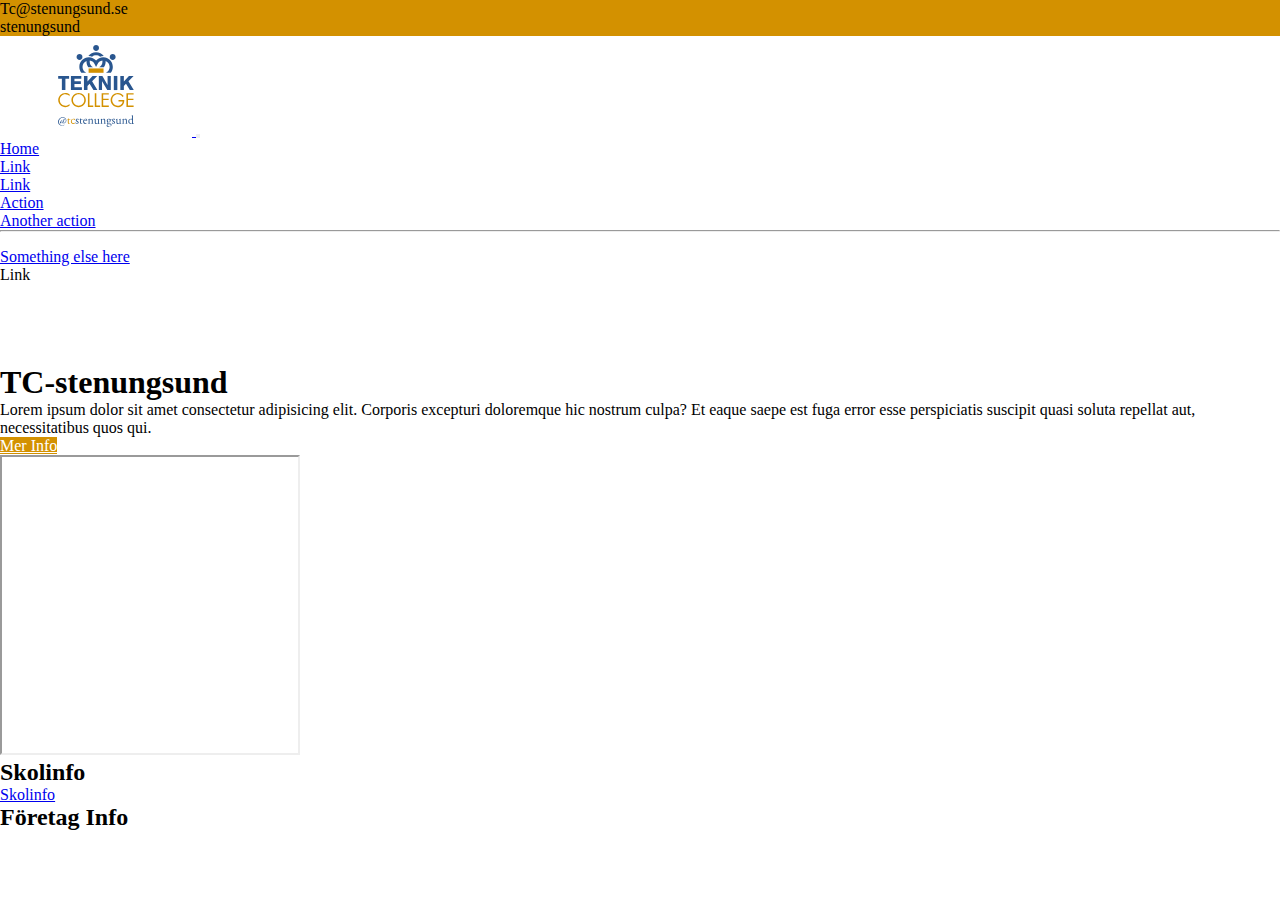
==== Index.html @ 37fcfa5a "patch" ====
<!DOCTYPE html>
<html lang="en">
	<head>
		<meta charset="UTF-8" />
		<meta name="viewport" content="width=device-width, initial-scale=1.0" />
		<link rel="stylesheet" href="./main.css" />
		<link
			rel="stylesheet"
			href="https://cdnjs.cloudflare.com/ajax/libs/font-awesome/6.5.0/css/all.min.css"
			integrity="sha512-Avb2QiuDEEvB4bZJYdft2mNjVShBftLdPG8FJ0V7irTLQ8Uo0qcPxh4Plq7G5tGm0rU+1SPhVotteLpBERwTkw=="
			crossorigin="anonymous"
			referrerpolicy="no-referrer"
		/>
		<link rel="stylesheet" href="./main.css" />
		<link
			href="https://cdn.jsdelivr.net/npm/bootstrap@5.2.3/dist/css/bootstrap.min.css"
			rel="stylesheet"
			integrity="sha384-rbsA2VBKQhggwzxH7pPCaAqO46MgnOM80zW1RWuH61DGLwZJEdK2Kadq2F9CUG65"
			crossorigin="anonymous"
		/>
		<title>Teknik</title>
	</head>
	<body>
		<!-- start element 1 -->
		<div class="email-top py-2">
			<div
				class="container d-flex text-white align-items-center justify-content-between"
			>
				<div class="email d-flex align-items-center gap-2">
					<i class="fa-solid fa-envelope" style="font-size: 20px"></i>
					<p style="margin: 0">Tc@stenungsund.se</p>
				</div>

				<div class="adress d-flex text-white align-items-center gap-2">
					<i class="fa-solid fa-location-dot" style="font-size: 20px"></i>
					<p style="margin: 0">stenungsund</p>
				</div>
			</div>
		</div>
		<!-- end element 1 -->

		<!-- Navbar start-->
		<nav class="navbar navbar-expand-lg bg-body-tertiary shadow-sm">
			<div class="container">
				<a class="navbar-brand" href="#">
					<img src="image/tc-s-trans.svg" alt="logo" />
				</a>
				<button
					class="navbar-toggler"
					type="button"
					data-bs-toggle="collapse"
					data-bs-target="#navbarScroll"
					aria-controls="navbarScroll"
					aria-expanded="false"
					aria-label="Toggle navigation"
				>
					<span class="navbar-toggler-icon"></span>
				</button>
				<div class="collapse navbar-collapse" id="navbarScroll">
					<ul
						class="navbar-nav mx-auto my-lg-0 navbar-nav-scroll"
						style="--bs-scroll-height: 100px"
					>
						<li class="nav-item">
							<a class="nav-link active" aria-current="page" href="./index.html">Home</a
							>
						</li>
						<li class="nav-item">
							<a class="nav-link" href="#">Link</a>
						</li>
						<li class="nav-item dropdown">
							<a
								class="nav-link dropdown-toggle"
								href="#"
								role="button"
								data-bs-toggle="dropdown"
								aria-expanded="false"
							>
								Link
							</a>
							<ul class="dropdown-menu">
								<li><a class="dropdown-item" href="#">Action</a></li>
								<li><a class="dropdown-item" href="#">Another action</a></li>
								<li><hr class="dropdown-divider" /></li>
								<li>
									<a class="dropdown-item" href="#">Something else here</a>
								</li>
							</ul>
						</li>
						<li class="nav-item">
							<a class="nav-link disabled" aria-disabled="true">Link</a>
						</li>
					</ul>
					<ul
						class="social pt-3 d-flex align-items-center justify-content-center gap-5"
					>
						<li>
							<a href="" target="_blank">
								<i class="fa-brands fa-facebook text-primary fs-2"></i>
							</a>
						</li>
						<li>
							<a href="" target="_blank">
								<i class="fa-brands fa-instagram fs-2 text-danger insta"></i>
							</a>
						</li>
						<li>
							<a href="" target="_blank">
								<i class="fa-brands fa-linkedin fs-2 text-primary-emphasis"></i>
							</a>
						</li>
					</ul>
				</div>
			</div>
		</nav>
		<!--Navbar end-->
		<!-- header-->
		<div class="header">
			<div class="container">
				<div class="row d-flex align-items-center justify-content-between">
					<div class="col-4 -flex align-items-center justify-content-center">
						<div class="text">
							<h1>TC-stenungsund</h1>
							<p>
								Lorem ipsum dolor sit amet consectetur adipisicing elit.
								Corporis excepturi doloremque hic nostrum culpa? Et eaque saepe
								est fuga error esse perspiciatis suscipit quasi soluta repellat
								aut, necessitatibus quos qui.
							</p>
							<a href="#" class="btn my-3 btn-home">Mer Info</a>
						</div>
					</div>
					<div class="col-4">
						<div
							class="header-img mt-50 d-flex align-items-center justify-content-center"
						>
							<div class="iframe">
								<div class="container">
									<iframe
										width="300"
										height="300"
										src="https://www.youtube.com/embed/4La1dmkQOXM"
										title="Välkommen till Teknikcollege"
										allow="accelerometer; autoplay; clipboard-write; encrypted-media; gyroscope; picture-in-picture; web-share"
									></iframe>
								</div>
							</div>
						</div>
					</div>
				</div>
			</div>
		</div>
		<!-- header end-->

		<!-- cards start -->
		<div class="cards">
			<div class="container">
				<div
					class="firstcard row d-flex align-items-center justify-content-between"
				>
					<div
						class="data-text col-lg-4 mb-3 d-flex align-items-center justify-content-center"
					>
						<h2>Skolinfo</h2>
						<a href="./skolrelateratinfo.html">Skolinfo</a>
					</div>

					<div
						class="data-text col-lg-4 mb-3 d-flex align-items-center justify-content-center"
					>
						<h2>Företag Info</h2>
					</div>
				</div>
			</div>
		</div>
		<!-- cards end -->
		<!-- Add your JavaScript file -->
		<script src="script.js"></script>
	</body>
</html>
---- main.css ----
/* styles.css */

* {
	-webkit-box-sizing: border-box;
	-moz-box-sizing: border-box;
	box-sizing: border-box;
	margin: 0;
	padding: 0;
}
.email-top {
	background-color: #d39100;
}
.btn {
	color: white !important;
	background-color: #d39100 !important;
}

.navbar-brand img {
	width: 12rem;
	height: 100px;
}
.header .text {
	margin-top: 5rem;
}
.header-img img {
	margin-top: 5rem !important;
}
.social {
	list-style: none;
}

.video-iframe iframe {
	width: 20;
	height: 20;
}
---- main.css ----
/* styles.css */

* {
	-webkit-box-sizing: border-box;
	-moz-box-sizing: border-box;
	box-sizing: border-box;
	margin: 0;
	padding: 0;
}
.email-top {
	background-color: #d39100;
}
.btn {
	color: white !important;
	background-color: #d39100 !important;
}

.navbar-brand img {
	width: 12rem;
	height: 100px;
}
.header .text {
	margin-top: 5rem;
}
.header-img img {
	margin-top: 5rem !important;
}
.social {
	list-style: none;
}

.video-iframe iframe {
	width: 20;
	height: 20;
}
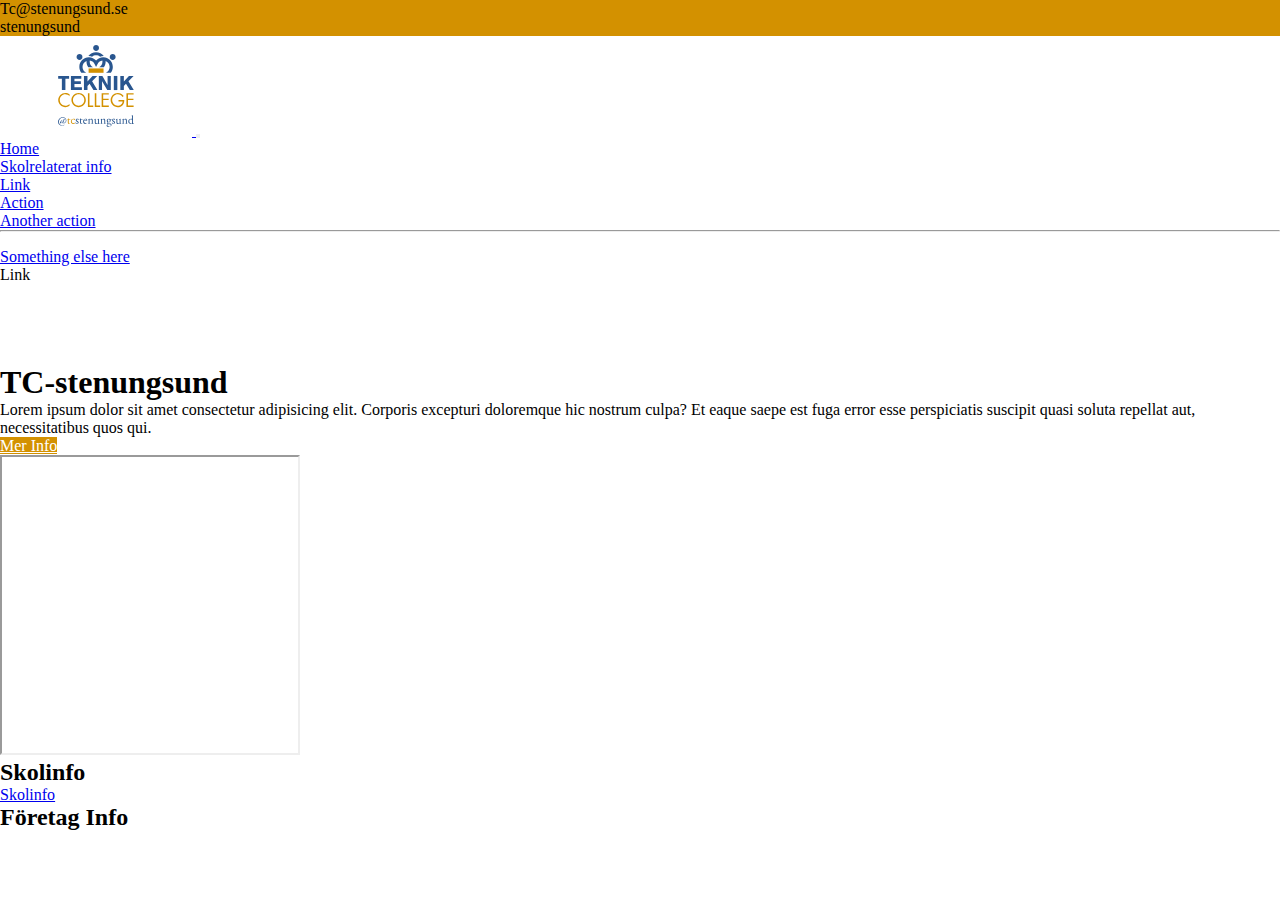
==== commit 97fd2c55: "skolrelaterat info artikel lista" ====
--- a/Index.html
+++ b/Index.html
@@ -66,7 +66,7 @@
 							>
 						</li>
 						<li class="nav-item">
-							<a class="nav-link" href="#">Link</a>
+							<a class="nav-link" href="./skolrelateratinfo.html">Skolrelaterat info</a>
 						</li>
 						<li class="nav-item dropdown">
 							<a
--- a/main.css
+++ b/main.css
@@ -33,3 +33,11 @@
 	width: 20;
 	height: 20;
 }
+
+.multiline-ellipsis {
+	overflow: hidden;
+	display: -webkit-box;
+	-webkit-box-orient: vertical;
+	-webkit-line-clamp: 4; /* start showing ellipsis when 3rd line is reached */
+	white-space: pre-wrap; /* let the text wrap preserving spaces */
+}
--- a/main.css
+++ b/main.css
@@ -33,3 +33,11 @@
 	width: 20;
 	height: 20;
 }
+
+.multiline-ellipsis {
+	overflow: hidden;
+	display: -webkit-box;
+	-webkit-box-orient: vertical;
+	-webkit-line-clamp: 4; /* start showing ellipsis when 3rd line is reached */
+	white-space: pre-wrap; /* let the text wrap preserving spaces */
+}
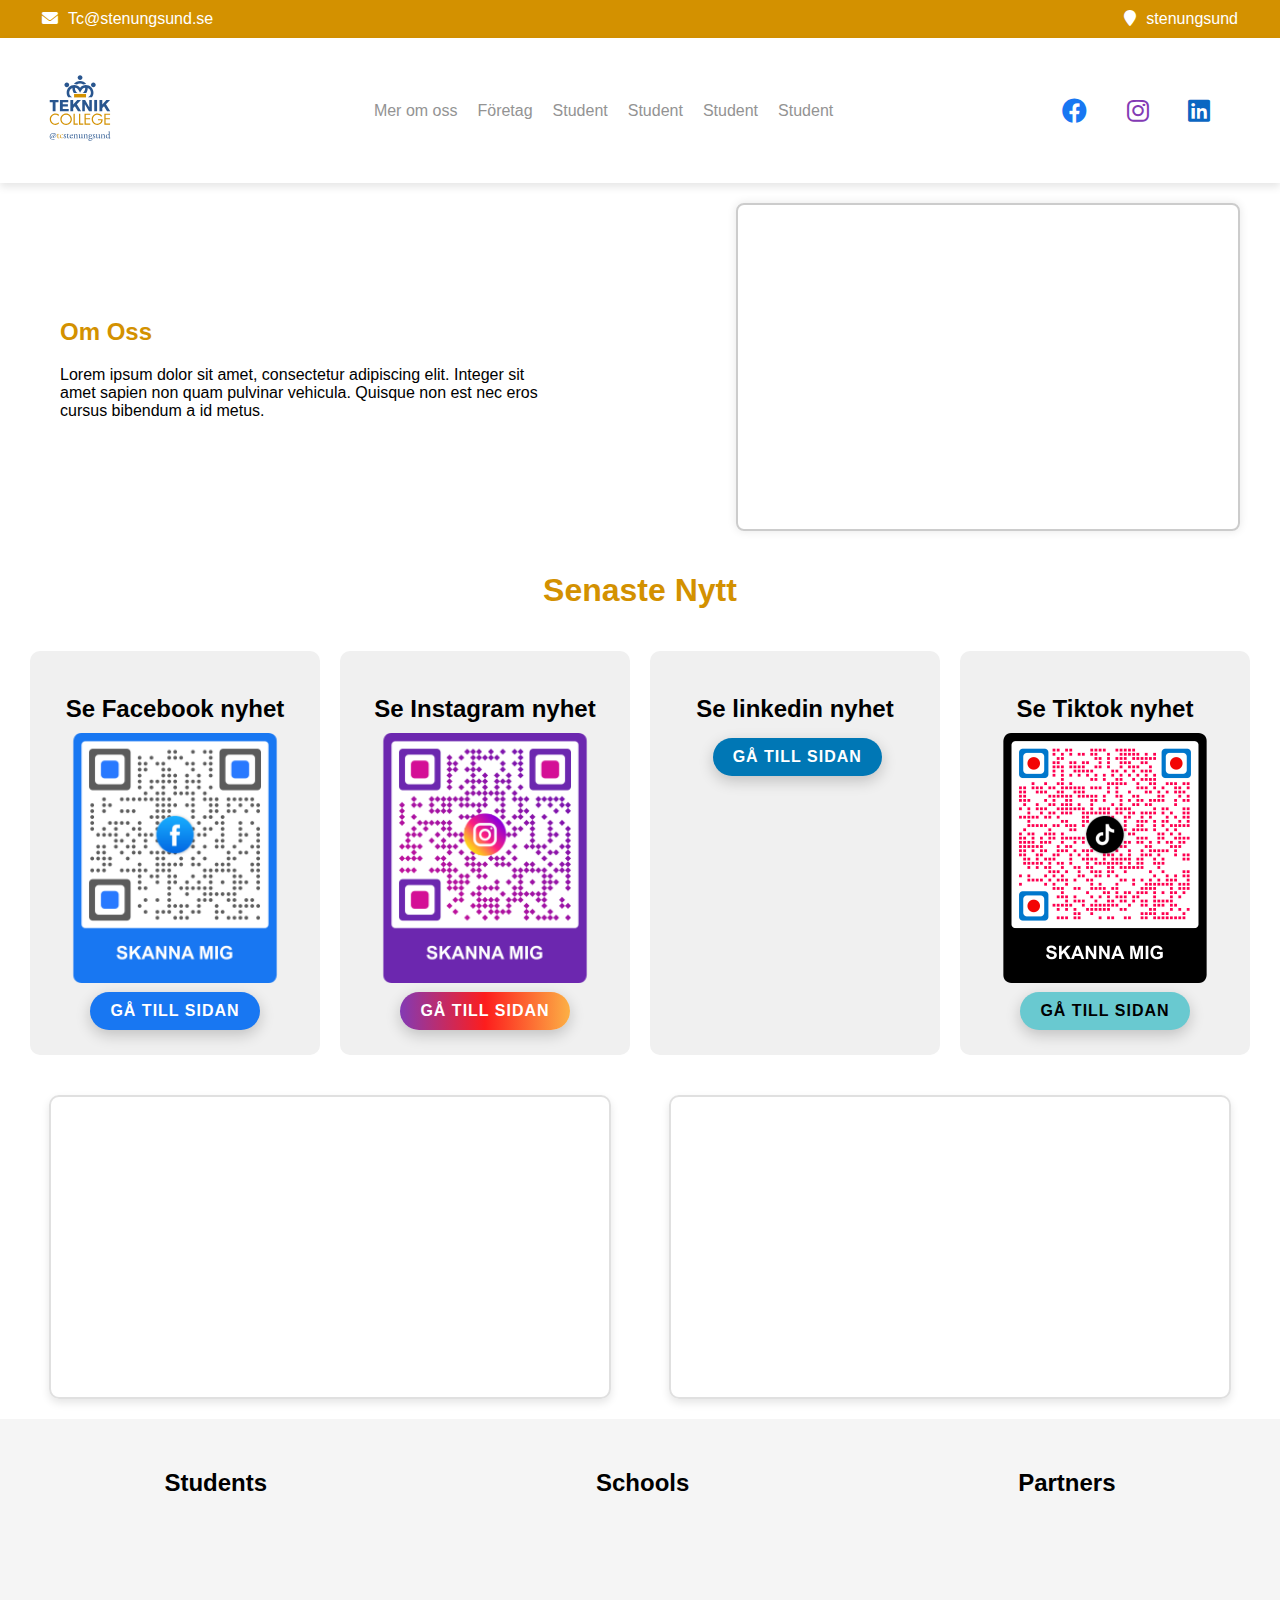
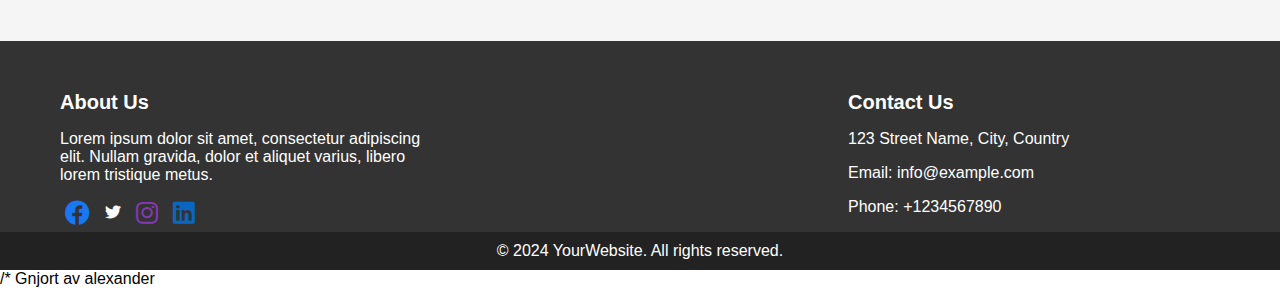
==== commit 02dabfd2: "commit" ====
--- a/Index.html
+++ b/Index.html
@@ -3,178 +3,186 @@
 	<head>
 		<meta charset="UTF-8" />
 		<meta name="viewport" content="width=device-width, initial-scale=1.0" />
-		<link rel="stylesheet" href="./main.css" />
+		<title>Text and Video Section</title>
 		<link
 			rel="stylesheet"
-			href="https://cdnjs.cloudflare.com/ajax/libs/font-awesome/6.5.0/css/all.min.css"
-			integrity="sha512-Avb2QiuDEEvB4bZJYdft2mNjVShBftLdPG8FJ0V7irTLQ8Uo0qcPxh4Plq7G5tGm0rU+1SPhVotteLpBERwTkw=="
-			crossorigin="anonymous"
-			referrerpolicy="no-referrer"
-		/>
-		<link rel="stylesheet" href="./main.css" />
-		<link
-			href="https://cdn.jsdelivr.net/npm/bootstrap@5.2.3/dist/css/bootstrap.min.css"
-			rel="stylesheet"
-			integrity="sha384-rbsA2VBKQhggwzxH7pPCaAqO46MgnOM80zW1RWuH61DGLwZJEdK2Kadq2F9CUG65"
+			href="https://cdnjs.cloudflare.com/ajax/libs/font-awesome/6.0.0/css/all.min.css"
+			integrity="sha512-..."
 			crossorigin="anonymous"
 		/>
-		<title>Teknik</title>
+
+		<link rel="stylesheet" href="style.css" />
 	</head>
 	<body>
-		<!-- start element 1 -->
-		<div class="email-top py-2">
-			<div
-				class="container d-flex text-white align-items-center justify-content-between"
-			>
-				<div class="email d-flex align-items-center gap-2">
-					<i class="fa-solid fa-envelope" style="font-size: 20px"></i>
-					<p style="margin: 0">Tc@stenungsund.se</p>
+		<div class="top-bar">
+			<div class="container-box">
+				<div class="contact">
+					<i class="fas fa-envelope text-primary fs-2"></i>Tc@stenungsund.se
 				</div>
-
-				<div class="adress d-flex text-white align-items-center gap-2">
-					<i class="fa-solid fa-location-dot" style="font-size: 20px"></i>
-					<p style="margin: 0">stenungsund</p>
+				<div class="map">
+					<i class="fas fa-map-marker text-primary fs-2"></i>stenungsund
 				</div>
 			</div>
 		</div>
-		<!-- end element 1 -->
-
-		<!-- Navbar start-->
-		<nav class="navbar navbar-expand-lg bg-body-tertiary shadow-sm">
+		<nav>
 			<div class="container">
-				<a class="navbar-brand" href="#">
-					<img src="image/tc-s-trans.svg" alt="logo" />
-				</a>
-				<button
-					class="navbar-toggler"
-					type="button"
-					data-bs-toggle="collapse"
-					data-bs-target="#navbarScroll"
-					aria-controls="navbarScroll"
-					aria-expanded="false"
-					aria-label="Toggle navigation"
-				>
-					<span class="navbar-toggler-icon"></span>
-				</button>
-				<div class="collapse navbar-collapse" id="navbarScroll">
-					<ul
-						class="navbar-nav mx-auto my-lg-0 navbar-nav-scroll"
-						style="--bs-scroll-height: 100px"
-					>
-						<li class="nav-item">
-							<a class="nav-link active" aria-current="page" href="./index.html">Home</a
-							>
-						</li>
-						<li class="nav-item">
-							<a class="nav-link" href="./skolrelateratinfo.html">Skolrelaterat info</a>
-						</li>
-						<li class="nav-item dropdown">
-							<a
-								class="nav-link dropdown-toggle"
-								href="#"
-								role="button"
-								data-bs-toggle="dropdown"
-								aria-expanded="false"
-							>
-								Link
-							</a>
-							<ul class="dropdown-menu">
-								<li><a class="dropdown-item" href="#">Action</a></li>
-								<li><a class="dropdown-item" href="#">Another action</a></li>
-								<li><hr class="dropdown-divider" /></li>
-								<li>
-									<a class="dropdown-item" href="#">Something else here</a>
-								</li>
-							</ul>
-						</li>
-						<li class="nav-item">
-							<a class="nav-link disabled" aria-disabled="true">Link</a>
-						</li>
-					</ul>
-					<ul
-						class="social pt-3 d-flex align-items-center justify-content-center gap-5"
-					>
+				<div class="logo">
+					<a href="index.html">
+						<img src="image/tc-s-trans.svg" alt="logo" />
+					</a>
+				</div>
+				<ul class="nav-links">
+					<li><a href="#">Mer om oss</a></li>
+					<li><a href="foretag.html">Företag</a></li>
+					<li><a href="#">Student</a></li>
+					<li><a href="#">Student</a></li>
+					<li><a href="#">Student</a></li>
+					<li><a href="#">Student</a></li>
+				</ul>
+				<div class="social-icons">
+					<ul>
 						<li>
-							<a href="" target="_blank">
-								<i class="fa-brands fa-facebook text-primary fs-2"></i>
+							<a href="#" target="_blank">
+								<i class="fab fa-facebook text-primary fs-2"></i>
 							</a>
 						</li>
 						<li>
-							<a href="" target="_blank">
-								<i class="fa-brands fa-instagram fs-2 text-danger insta"></i>
+							<a href="#" target="_blank">
+								<i class="fab fa-instagram fs-2 text-danger"></i>
 							</a>
 						</li>
 						<li>
-							<a href="" target="_blank">
-								<i class="fa-brands fa-linkedin fs-2 text-primary-emphasis"></i>
+							<a href="#" target="_blank">
+								<i class="fab fa-linkedin fs-2 text-primary-emphasis"></i>
 							</a>
 						</li>
 					</ul>
 				</div>
 			</div>
 		</nav>
-		<!--Navbar end-->
-		<!-- header-->
-		<div class="header">
-			<div class="container">
-				<div class="row d-flex align-items-center justify-content-between">
-					<div class="col-4 -flex align-items-center justify-content-center">
-						<div class="text">
-							<h1>TC-stenungsund</h1>
-							<p>
-								Lorem ipsum dolor sit amet consectetur adipisicing elit.
-								Corporis excepturi doloremque hic nostrum culpa? Et eaque saepe
-								est fuga error esse perspiciatis suscipit quasi soluta repellat
-								aut, necessitatibus quos qui.
-							</p>
-							<a href="#" class="btn my-3 btn-home">Mer Info</a>
-						</div>
-					</div>
-					<div class="col-4">
-						<div
-							class="header-img mt-50 d-flex align-items-center justify-content-center"
-						>
-							<div class="iframe">
-								<div class="container">
-									<iframe
-										width="300"
-										height="300"
-										src="https://www.youtube.com/embed/4La1dmkQOXM"
-										title="Välkommen till Teknikcollege"
-										allow="accelerometer; autoplay; clipboard-write; encrypted-media; gyroscope; picture-in-picture; web-share"
-									></iframe>
-								</div>
-							</div>
-						</div>
+		<div class="container">
+			<div class="text">
+				<h2 style="color: #d39100">Om Oss</h2>
+				<p>
+					Lorem ipsum dolor sit amet, consectetur adipiscing elit. Integer sit
+					amet sapien non quam pulvinar vehicula. Quisque non est nec eros
+					cursus bibendum a id metus.
+				</p>
+			</div>
+			<div class="video">
+				<iframe
+					width="100%"
+					height="700"
+					src="https://www.youtube.com/embed/989iSWilK04?autoplay=1"
+					frameborder="0"
+					allowfullscreen
+				></iframe>
+				<!-- <a
+        href="https://www.youtube.com/embed/989iSWilK04?autoplay=1"
+        target="_blank"
+    >
+        <img
+            src="https://img.youtube.com/vi/989iSWilK04/0.jpg"
+            alt="video image"
+        />
+        <div class="overlay">
+            <i class="fas fa-play play-icon"></i>
+        </div>
+    </a> -->
+			</div>
+		</div>
+		<h1 style="color: #d39100">Senaste Nytt</h1>
+		<section class="services">
+			<div class="service">
+				<h3>Se Facebook nyhet</h3>
+				<img class="tc-facebook" src="image/Tc-Facebook.png" alt="" />
+				<button class="facebook-button">gå till sidan</button>
+			</div>
+			<div class="service">
+				<h3>Se Instagram nyhet</h3>
+				<img class="Ts-instagram" src="image/Tc-insta.png" alt="" />
+				<button class="instagram-button">gå till sidan</button>
+			</div>
+			<div class="service">
+				<h3>Se linkedin nyhet</h3>
+				<img class="Ts-linkedin" src="image/Tc-linkdin.png" alt="" />
+				<button class="linkedin-button">gå till sidan</button>
+			</div>
+			<div class="service">
+				<h3>Se Tiktok nyhet</h3>
+				<img class="Ts-tiktok" src="image/tc-Tiktok.png" alt="" />
+				<button class="tiktok-button">gå till sidan</button>
+			</div>
+		</section>
+
+		<section class="box-section">
+			<a
+				href="page1.html"
+				class="box"
+				style="
+					background-image: url('https://anonymou.se/wp-content/uploads/sites/526/2018/01/5-768x413.jpg');
+				"
+			>
+				<div class="box-content">
+					<h2>Läs mer</h2>
+					<p>Skolrelaterat Info</p>
+				</div>
+			</a>
+			<a
+				href="page2.html"
+				class="box"
+				style="
+					background-image: url('https://i0.wp.com/marketingstockport.co.uk/wp-content/uploads/2020/02/Preparing-for-a-digital-future-event.jpg?resize=780%2C400&ssl=1');
+				"
+			>
+				<div class="box-content">
+					<h2>Läs mer</h2>
+					<p>Företagspartnerskap</p>
+				</div>
+			</a>
+		</section>
+		<section class="statistics">
+			<div class="stat-box">
+				<h2>Students</h2>
+				<p class="stat-number">1000+</p>
+			</div>
+			<div class="stat-box">
+				<h2>Schools</h2>
+				<p class="stat-number">50+</p>
+			</div>
+			<div class="stat-box">
+				<h2>Partners</h2>
+				<p class="stat-number">20+</p>
+			</div>
+		</section>
+
+		<footer class="footer">
+			<div class="footer-container">
+				<div class="footer-section">
+					<h3>About Us</h3>
+					<p>
+						Lorem ipsum dolor sit amet, consectetur adipiscing elit. Nullam
+						gravida, dolor et aliquet varius, libero lorem tristique metus.
+					</p>
+					<div class="social-icons">
+						<a href="#" target="_blank"><i class="fab fa-facebook"></i></a>
+						<a href="#" target="_blank"><i class="fab fa-twitter"></i></a>
+						<a href="#" target="_blank"><i class="fab fa-instagram"></i></a>
+						<a href="#" target="_blank"><i class="fab fa-linkedin"></i></a>
 					</div>
 				</div>
-			</div>
-		</div>
-		<!-- header end-->
-
-		<!-- cards start -->
-		<div class="cards">
-			<div class="container">
-				<div
-					class="firstcard row d-flex align-items-center justify-content-between"
-				>
-					<div
-						class="data-text col-lg-4 mb-3 d-flex align-items-center justify-content-center"
-					>
-						<h2>Skolinfo</h2>
-						<a href="./skolrelateratinfo.html">Skolinfo</a>
-					</div>
-
-					<div
-						class="data-text col-lg-4 mb-3 d-flex align-items-center justify-content-center"
-					>
-						<h2>Företag Info</h2>
-					</div>
+				<div class="footer-section">
+					<h3>Contact Us</h3>
+					<p>123 Street Name, City, Country</p>
+					<p>Email: info@example.com</p>
+					<p>Phone: +1234567890</p>
 				</div>
 			</div>
-		</div>
-		<!-- cards end -->
-		<!-- Add your JavaScript file -->
-		<script src="script.js"></script>
+			<div class="footer-bottom">
+				<p>&copy; 2024 YourWebsite. All rights reserved.</p>
+			</div>
+		</footer>
 	</body>
 </html>
+
+/* Gnjort av alexander
--- a/style.css
+++ b/style.css
@@ -0,0 +1,372 @@
+body {
+	font-family: Arial, sans-serif;
+	margin: 0;
+	padding: 0;
+}
+nav {
+	/* background-color: #333; */
+	padding: 10px 20px;
+	display: flex;
+	justify-content: space-between;
+	align-items: center;
+	box-shadow: 0 4px 8px rgba(0, 0, 0, 0.1);
+}
+.container {
+	width: 1200px;
+	padding: 0 32px;
+	margin: 0 auto;
+}
+.container-box {
+	width: 1200px;
+	padding: 0 32px;
+	margin: 0 auto;
+	display: flex;
+	justify-content: space-between;
+}
+.logo {
+	color: white;
+	text-decoration: none;
+	font-weight: bold;
+	font-size: 20px;
+}
+.logo img {
+	width: 80px; /* Adjust logo width */
+	height: auto; /* Maintain aspect ratio */
+}
+.nav-links {
+	display: flex;
+	justify-content: center;
+	list-style: none;
+	margin: 0;
+	padding: 0;
+	margin-left: 70px;
+}
+.nav-links li {
+	margin: 0 10px;
+}
+.nav-links li a {
+	color: #939393;
+	text-decoration: none;
+	transition: all ease-in-out 0.3s;
+	-webkit-transition: all ease-in-out 0.3s;
+	-moz-transition: all ease-in-out 0.3s;
+	-ms-transition: all ease-in-out 0.3s;
+	-o-transition: all ease-in-out 0.3s;
+}
+.nav-links li a:hover {
+	color: #000;
+}
+.social-icons {
+	display: flex;
+	justify-content: flex-start;
+	align-items: center;
+}
+.social-icons a {
+	color: white;
+	text-decoration: none;
+	margin-left: 5px;
+}
+.container {
+	display: flex;
+	flex-direction: row;
+	align-items: center;
+	justify-content: space-between;
+	padding: 20px;
+	/* background-color: #f0f0f0; Add background color here */
+}
+
+.text {
+	flex: 1;
+	padding: 20px;
+	max-width: 40%;
+}
+
+.video {
+	flex: 0.5;
+	padding: 10px;
+	border: 2px solid #ccc; /* Add a border for styling */
+	border-radius: 8px; /* Add border radius for rounded corners */
+	box-shadow: 0 0 10px rgba(0, 0, 0, 0.1); /* Add a shadow for depth */
+	text-align: center;
+	max-width: 40%;
+	position: relative;
+	overflow: hidden;
+}
+.video img {
+	width: 100%;
+}
+.video iframe {
+	/* width: 60%; Ensure the iframe takes the full width */
+	height: 300px; /* Automatically adjust the height */
+	border: none; /* Remove border */
+}
+.overlay {
+	position: absolute;
+	top: 0;
+	left: 0;
+	width: 100%;
+	height: 100%;
+	display: flex;
+	align-items: center;
+	justify-content: center;
+	background-color: rgba(0, 0, 0, 0.66);
+	opacity: 1;
+	z-index: 999999999999999;
+}
+.overlay i {
+	font-size: 50px;
+	color: #ff0000;
+}
+.services {
+	display: flex;
+	justify-content: space-around;
+	padding: 20px;
+}
+
+.service {
+	flex: 1;
+	background-color: #f0f0f0;
+	border-radius: 10px;
+	padding: 20px;
+	margin: 0 10px;
+	text-align: center;
+}
+
+.service h3 {
+	font-size: 24px;
+	margin-bottom: 10px;
+}
+
+.service p {
+	font-size: 16px;
+}
+
+.box-section {
+	display: flex;
+	justify-content: space-around;
+	padding: 20px;
+}
+
+.box-section {
+	display: flex;
+	justify-content: space-around;
+	padding: 20px;
+}
+
+.box {
+	width: 45%;
+	height: 300px;
+	background-size: cover;
+	background-position: center;
+	border-radius: 10px;
+	overflow: hidden;
+	position: relative;
+	text-decoration: none;
+	box-shadow: 0 4px 8px rgba(0, 0, 0, 0.1);
+	border: 2px solid #e0e0e0;
+	transition: transform 0.3s ease;
+}
+
+.box:hover {
+	transform: translateY(-5px);
+}
+
+.box-content {
+	position: absolute;
+	top: 50%;
+	left: 50%;
+	transform: translate(-50%, -50%);
+	text-align: center;
+	color: white;
+}
+
+.box-content h2 {
+	font-size: 28px; /* Larger font size */
+	margin-bottom: 15px; /* Increased margin */
+	font-family: 'Arial', sans-serif; /* Different font family */
+}
+
+.box-content p {
+	font-size: 20px; /* Larger font size */
+	margin: 0;
+	font-family: 'Arial', sans-serif; /* Different font family */
+}
+
+.footer {
+	background-color: #333;
+	color: #fff;
+	padding: 30px 0 0 0;
+}
+
+.footer-container {
+	display: flex;
+	justify-content: space-between;
+	max-width: 1200px;
+	margin: 0 auto;
+}
+
+.footer-section {
+	padding: 0 20px;
+	width: 31%;
+}
+
+.footer-section h3 {
+	font-size: 20px;
+	margin-bottom: 15px;
+}
+
+.social-icons a {
+	color: #fff;
+	text-decoration: none;
+	margin-right: 10px;
+}
+.social-icons ul li {
+	list-style: none;
+	display: inline;
+	margin-right: 20px;
+}
+
+.footer-bottom {
+	background-color: #222;
+	text-align: center;
+	padding: 10px 0;
+}
+
+.footer-bottom p {
+	margin: 0;
+}
+.statistics {
+	display: flex;
+	justify-content: space-around;
+	padding: 30px 0;
+	background-color: #f5f5f5;
+}
+
+.stat-box {
+	text-align: center;
+}
+
+.stat-box h2 {
+	font-size: 24px;
+	margin-bottom: 10px;
+}
+
+.stat-number {
+	font-size: 36px;
+	font-weight: bold;
+	color: #333;
+	animation: countUp 2s ease-in-out forwards;
+	opacity: 0;
+}
+
+@keyframes countUp {
+	from {
+		opacity: 0;
+		transform: translateY(10px);
+	}
+	to {
+		opacity: 1;
+		transform: translateY(0);
+	}
+}
+
+.top-bar {
+	background-color: #d39100;
+	display: flex;
+	justify-content: space-between;
+	align-items: center;
+	padding: 10px;
+	color: #fff;
+}
+
+.contact i,
+.map i {
+	margin-right: 10px;
+}
+.fa-facebook {
+	color: #1877f2;
+	font-size: 25px;
+}
+.fa-instagram {
+	color: #833ab4;
+	font-size: 25px;
+}
+
+.fa-linkedin {
+	color: #0a66c2;
+	font-size: 25px;
+}
+h1 {
+	text-align: center;
+}
+
+.tc-facebook {
+	width: 100%;
+}
+
+.Ts-instagram {
+	width: 100%;
+}
+
+.Ts-linkedin {
+	width: 100%;
+}
+
+.Ts-tiktok {
+	width: 100%;
+}
+
+.service button {
+	margin: 5px;
+	padding: 10px 20px;
+	border: none;
+	border-radius: 30px; /* Runda hörn */
+	cursor: pointer;
+	font-size: 16px;
+	font-weight: bold;
+	text-transform: uppercase;
+	letter-spacing: 1px;
+	transition: all 0.3s ease;
+}
+
+/* Stil för Facebook-knappen */
+.facebook-button {
+	background-color: #1877f2; /* Facebook-blå färg */
+	color: #fff;
+	box-shadow: 0 5px 15px rgba(0, 0, 0, 0.2); /* Skugga */
+}
+
+/* Stil för Instagram-knappen */
+.instagram-button {
+	background: linear-gradient(
+		to right,
+		#833ab4,
+		#fd1d1d,
+		#fcb045
+	); /* Instagram-gradient */
+	color: #fff;
+	box-shadow: 0 5px 15px rgba(0, 0, 0, 0.2);
+}
+
+/* Stil för LinkedIn-knappen */
+.linkedin-button {
+	background-color: #0077b5; /* LinkedIn-blå färg */
+	color: #fff;
+	box-shadow: 0 5px 15px rgba(0, 0, 0, 0.2);
+}
+
+/* Stil för TikTok-knappen */
+.tiktok-button {
+	background-color: #69c9d0; /* TikTok-turkos färg */
+	color: #000;
+	box-shadow: 0 5px 15px rgba(0, 0, 0, 0.2);
+}
+
+/* Hover-effekt för knappar */
+.service button:hover {
+	transform: translateY(-3px); /* Lite förskjutning uppåt */
+	box-shadow: 0 8px 20px rgba(0, 0, 0, 0.3); /* Skugga för hover-effekt */
+}
+
+
+/* //////////Gjort av alexander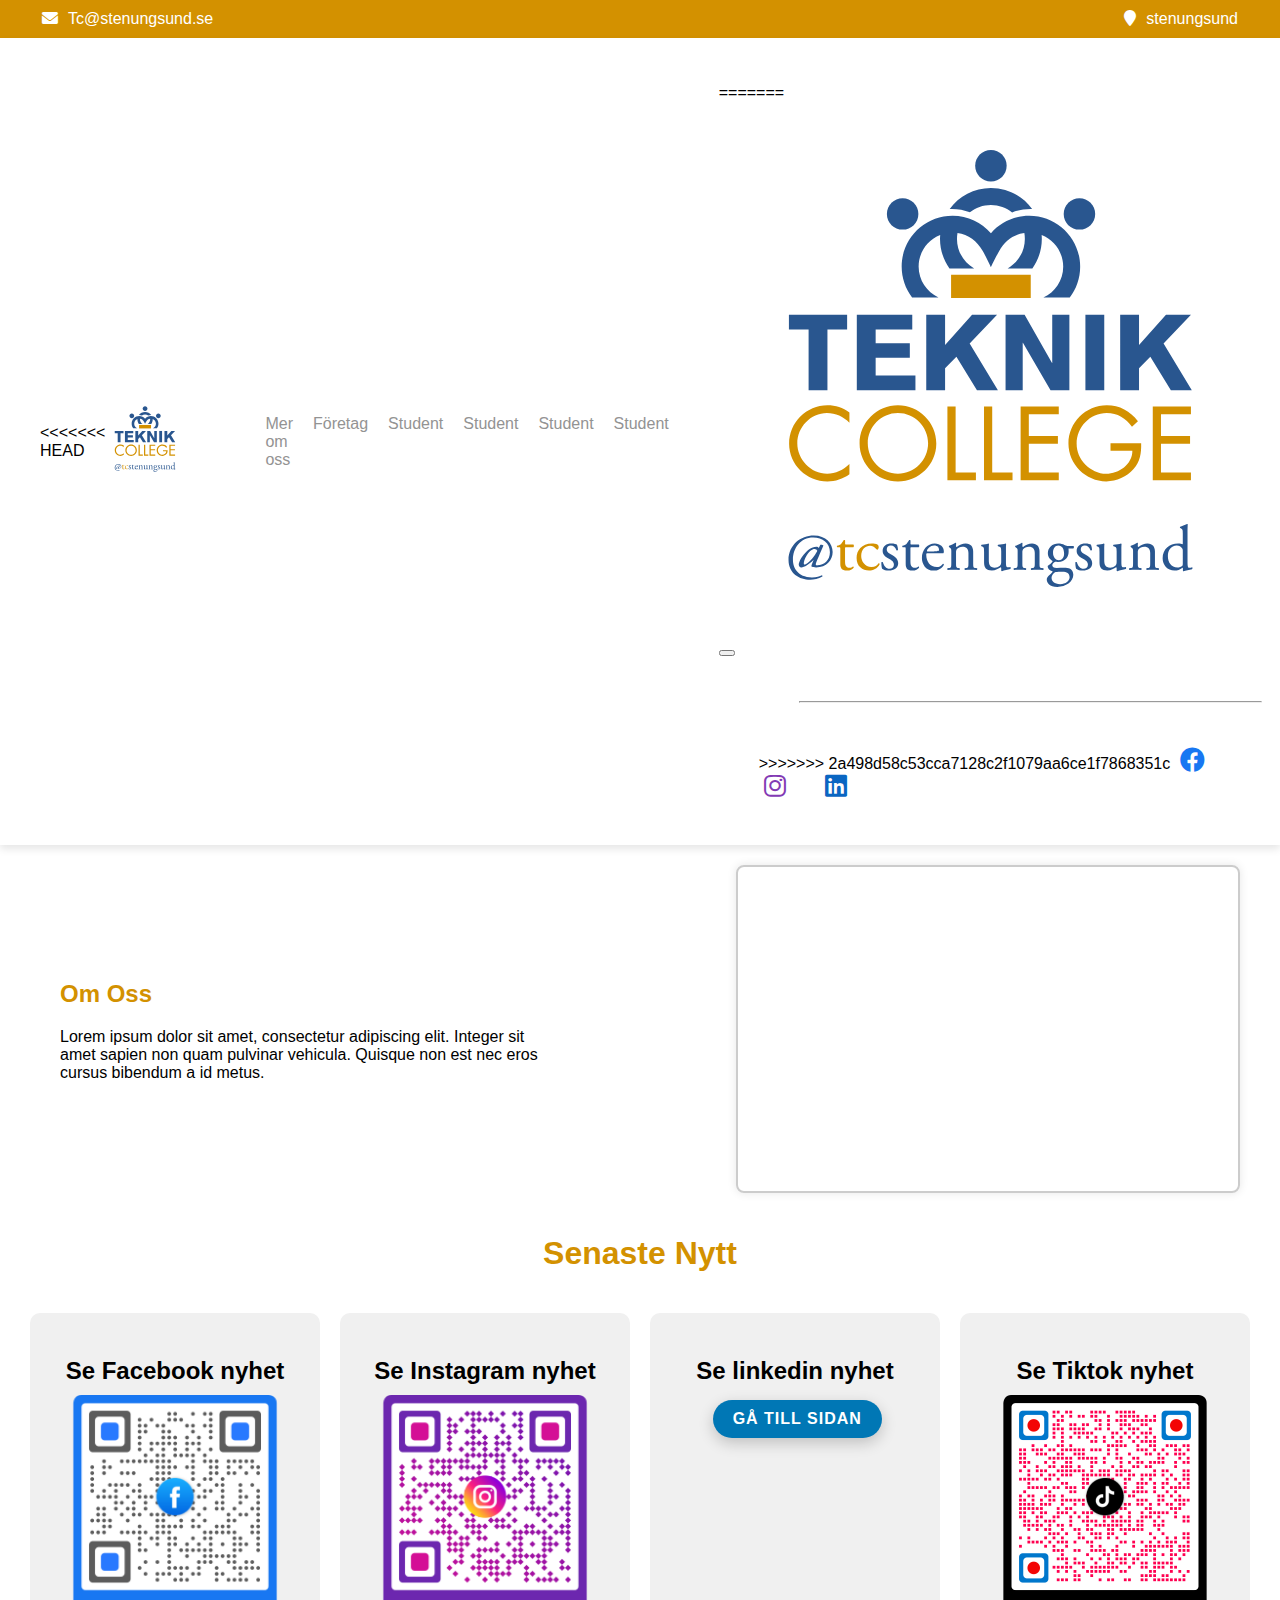
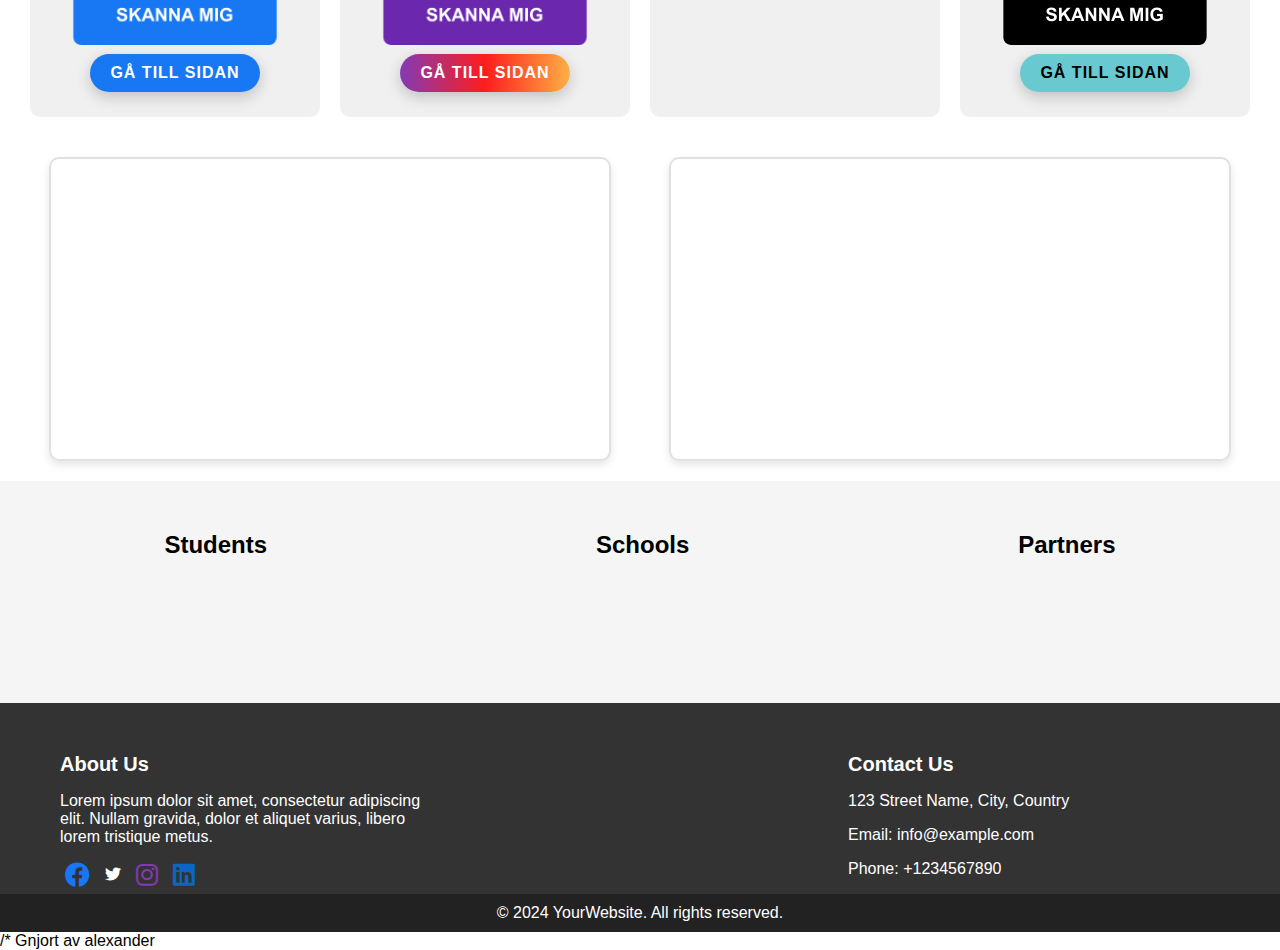
==== commit 0bf1fc71: "commit" ====
--- a/Index.html
+++ b/Index.html
@@ -26,6 +26,7 @@
 		</div>
 		<nav>
 			<div class="container">
+<<<<<<< HEAD
 				<div class="logo">
 					<a href="index.html">
 						<img src="image/tc-s-trans.svg" alt="logo" />
@@ -41,6 +42,60 @@
 				</ul>
 				<div class="social-icons">
 					<ul>
+=======
+				<a class="navbar-brand" href="#">
+					<img src="image/tc-s-trans.svg" alt="logo" />
+				</a>
+				<button
+					class="navbar-toggler"
+					type="button"
+					data-bs-toggle="collapse"
+					data-bs-target="#navbarScroll"
+					aria-controls="navbarScroll"
+					aria-expanded="false"
+					aria-label="Toggle navigation"
+				>
+					<span class="navbar-toggler-icon"></span>
+				</button>
+				<div class="collapse navbar-collapse" id="navbarScroll">
+					<ul
+						class="navbar-nav mx-auto my-lg-0 navbar-nav-scroll"
+						style="--bs-scroll-height: 100px"
+					>
+						<li class="nav-item">
+							<a class="nav-link active" aria-current="page" href="./index.html">Home</a
+							>
+						</li>
+						<li class="nav-item">
+							<a class="nav-link" href="./skolrelateratinfo.html">Skolrelaterat info</a>
+						</li>
+						<li class="nav-item dropdown">
+							<a
+								class="nav-link dropdown-toggle"
+								href="#"
+								role="button"
+								data-bs-toggle="dropdown"
+								aria-expanded="false"
+							>
+								Link
+							</a>
+							<ul class="dropdown-menu">
+								<li><a class="dropdown-item" href="#">Action</a></li>
+								<li><a class="dropdown-item" href="#">Another action</a></li>
+								<li><hr class="dropdown-divider" /></li>
+								<li>
+									<a class="dropdown-item" href="#">Something else here</a>
+								</li>
+							</ul>
+						</li>
+						<li class="nav-item">
+							<a class="nav-link disabled" aria-disabled="true">Link</a>
+						</li>
+					</ul>
+					<ul
+						class="social pt-3 d-flex align-items-center justify-content-center gap-5"
+					>
+>>>>>>> 2a498d58c53cca7128c2f1079aa6ce1f7868351c
 						<li>
 							<a href="#" target="_blank">
 								<i class="fab fa-facebook text-primary fs-2"></i>
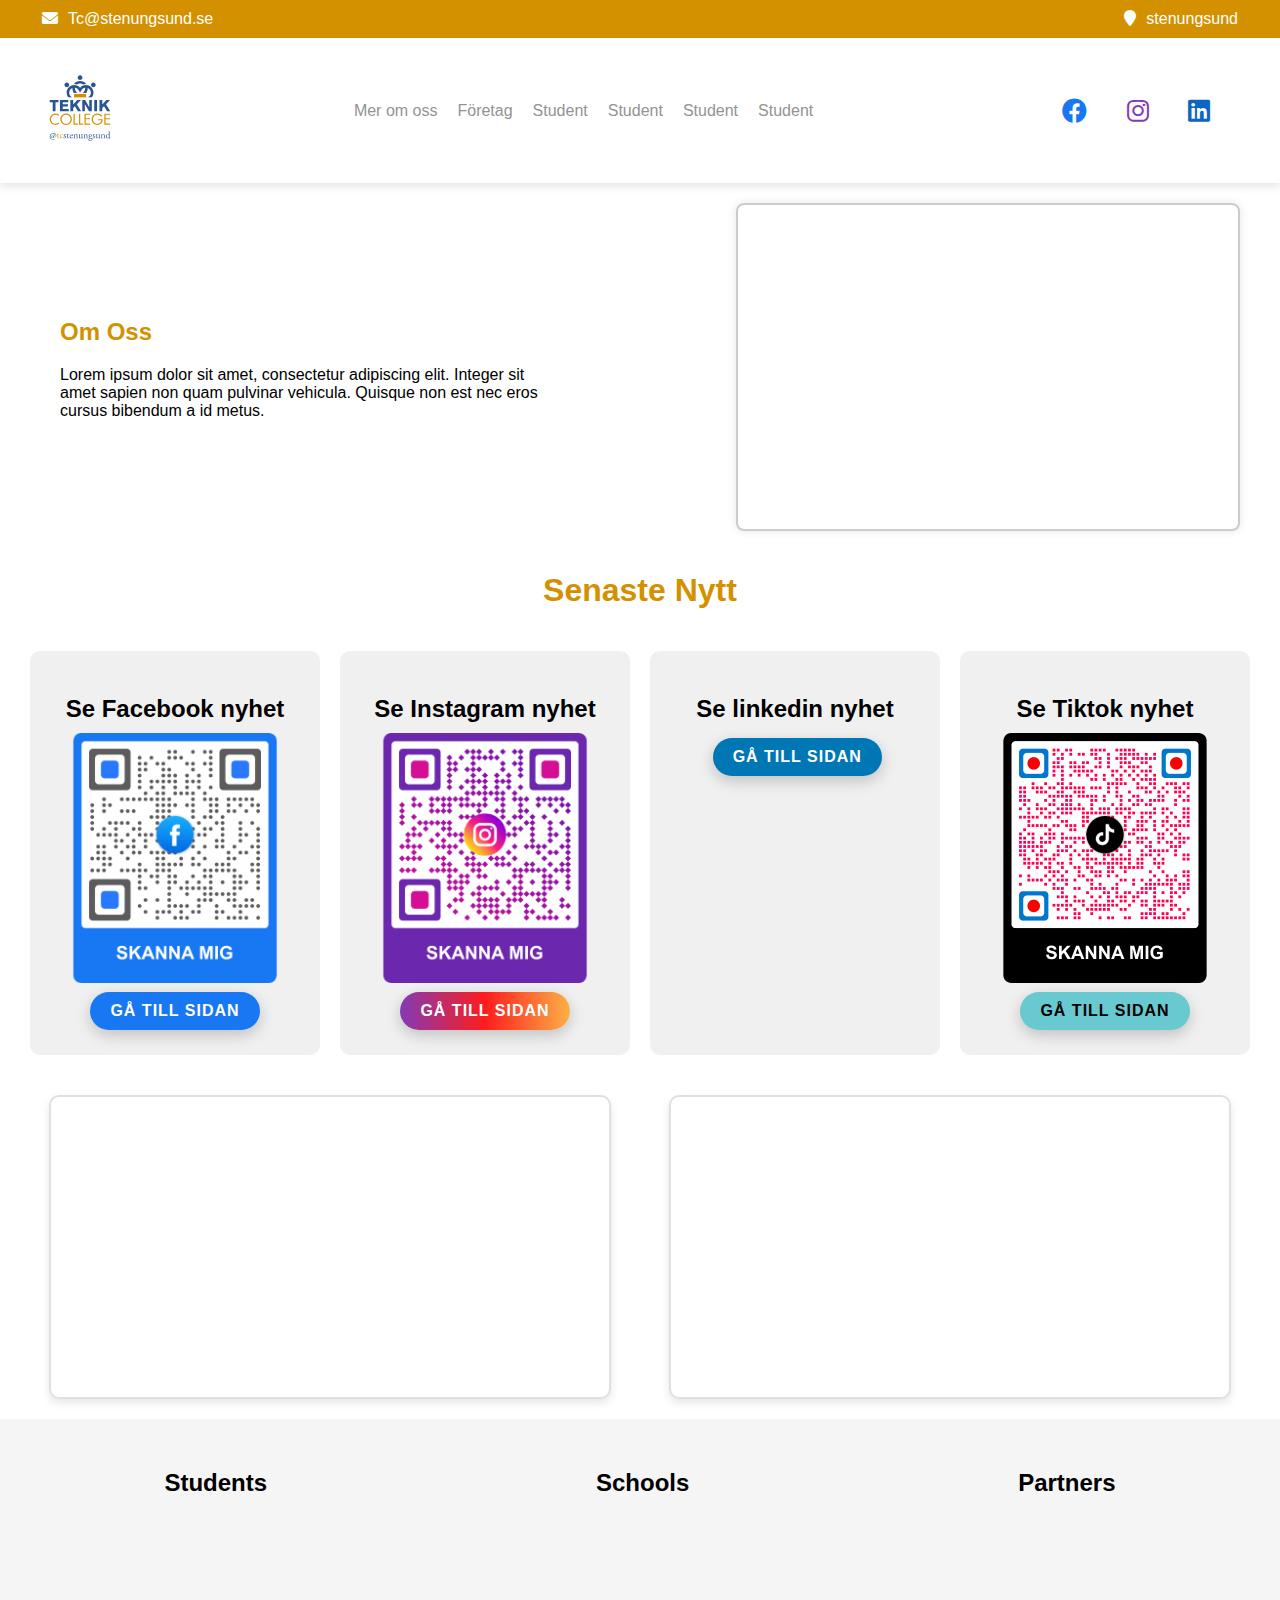
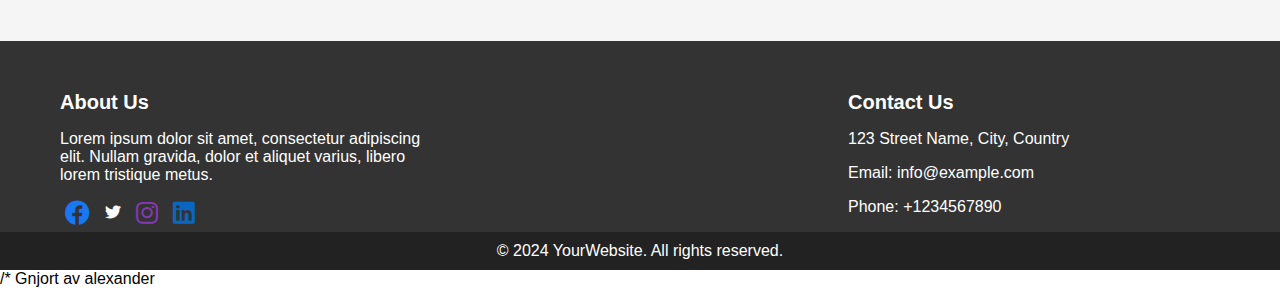
==== commit a0587ba3: "Update index" ====
--- a/Index.html
+++ b/Index.html
@@ -26,7 +26,6 @@
 		</div>
 		<nav>
 			<div class="container">
-<<<<<<< HEAD
 				<div class="logo">
 					<a href="index.html">
 						<img src="image/tc-s-trans.svg" alt="logo" />
@@ -41,61 +40,13 @@
 					<li><a href="#">Student</a></li>
 				</ul>
 				<div class="social-icons">
-					<ul>
-=======
-				<a class="navbar-brand" href="#">
-					<img src="image/tc-s-trans.svg" alt="logo" />
-				</a>
-				<button
-					class="navbar-toggler"
-					type="button"
-					data-bs-toggle="collapse"
-					data-bs-target="#navbarScroll"
-					aria-controls="navbarScroll"
-					aria-expanded="false"
-					aria-label="Toggle navigation"
-				>
-					<span class="navbar-toggler-icon"></span>
-				</button>
+				<ul>
+				
 				<div class="collapse navbar-collapse" id="navbarScroll">
-					<ul
-						class="navbar-nav mx-auto my-lg-0 navbar-nav-scroll"
-						style="--bs-scroll-height: 100px"
-					>
-						<li class="nav-item">
-							<a class="nav-link active" aria-current="page" href="./index.html">Home</a
-							>
-						</li>
-						<li class="nav-item">
-							<a class="nav-link" href="./skolrelateratinfo.html">Skolrelaterat info</a>
-						</li>
-						<li class="nav-item dropdown">
-							<a
-								class="nav-link dropdown-toggle"
-								href="#"
-								role="button"
-								data-bs-toggle="dropdown"
-								aria-expanded="false"
-							>
-								Link
-							</a>
-							<ul class="dropdown-menu">
-								<li><a class="dropdown-item" href="#">Action</a></li>
-								<li><a class="dropdown-item" href="#">Another action</a></li>
-								<li><hr class="dropdown-divider" /></li>
-								<li>
-									<a class="dropdown-item" href="#">Something else here</a>
-								</li>
-							</ul>
-						</li>
-						<li class="nav-item">
-							<a class="nav-link disabled" aria-disabled="true">Link</a>
-						</li>
-					</ul>
+					
 					<ul
 						class="social pt-3 d-flex align-items-center justify-content-center gap-5"
 					>
->>>>>>> 2a498d58c53cca7128c2f1079aa6ce1f7868351c
 						<li>
 							<a href="#" target="_blank">
 								<i class="fab fa-facebook text-primary fs-2"></i>
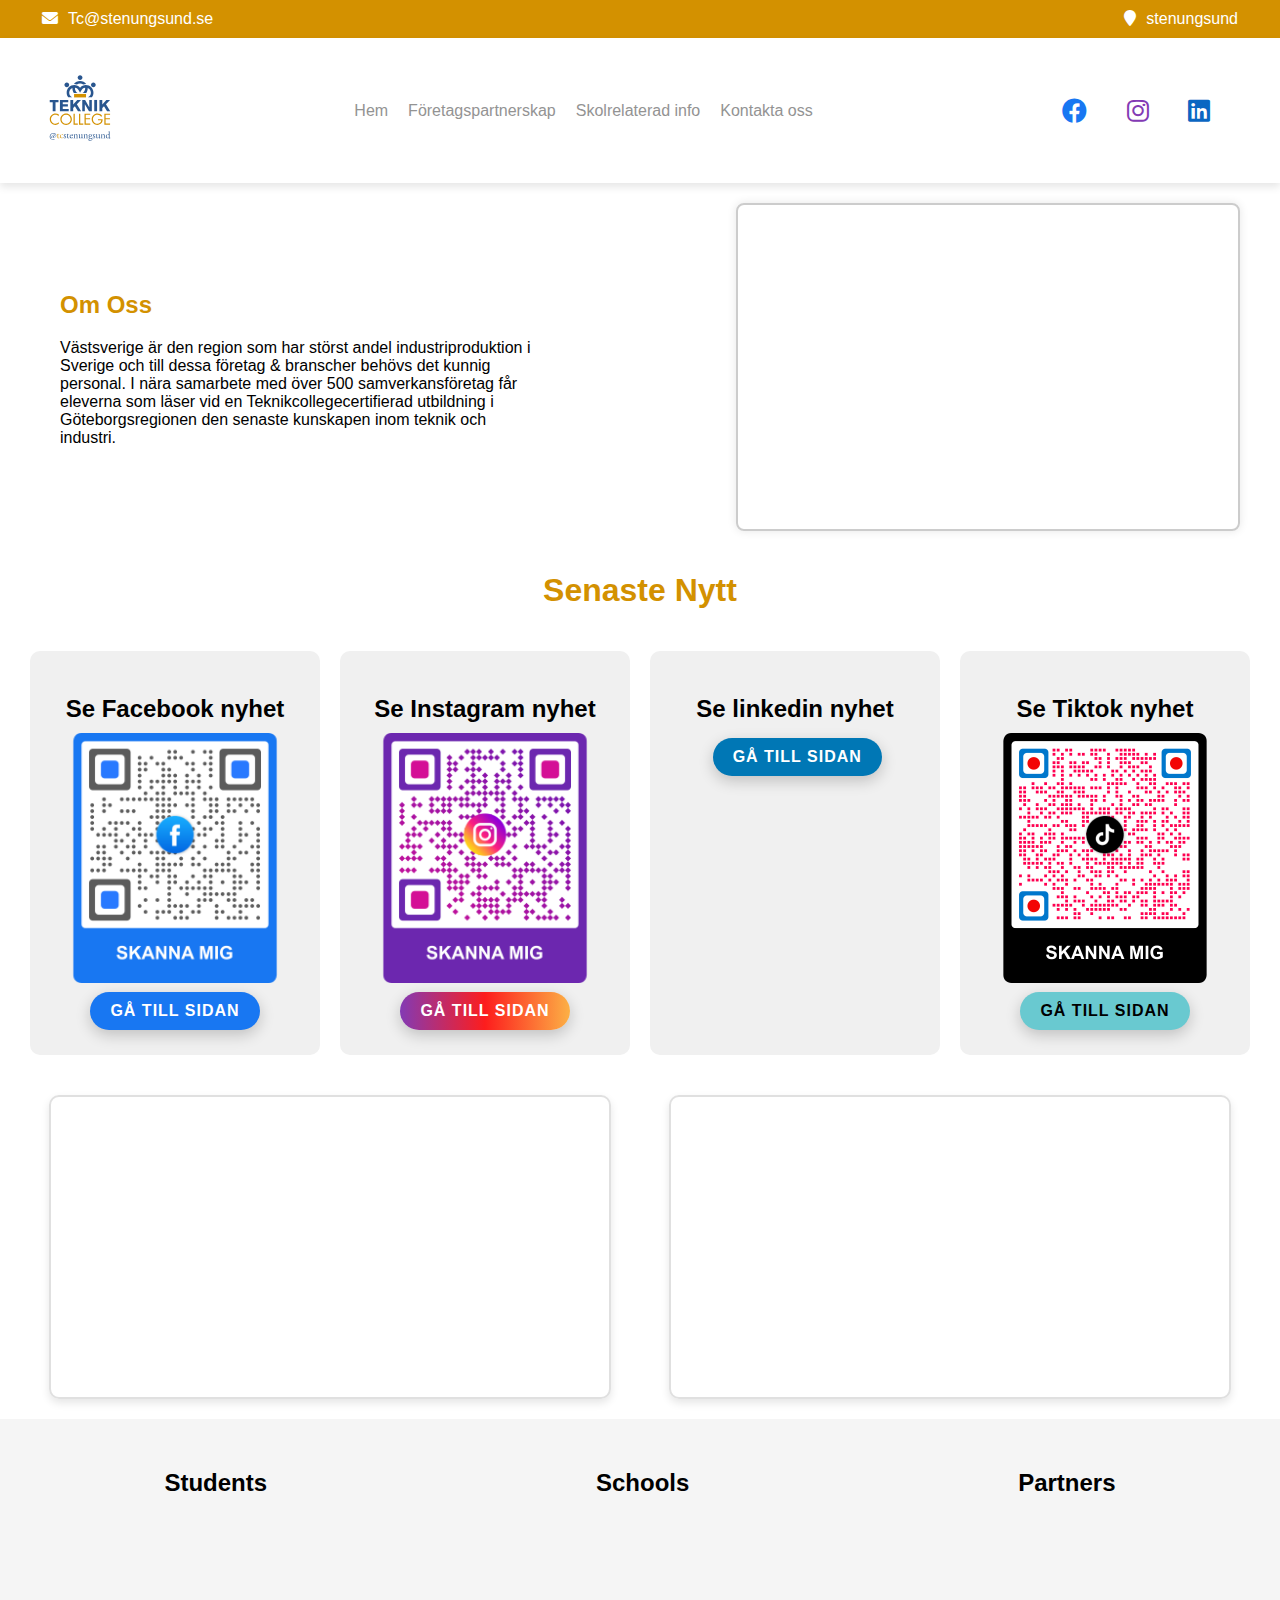
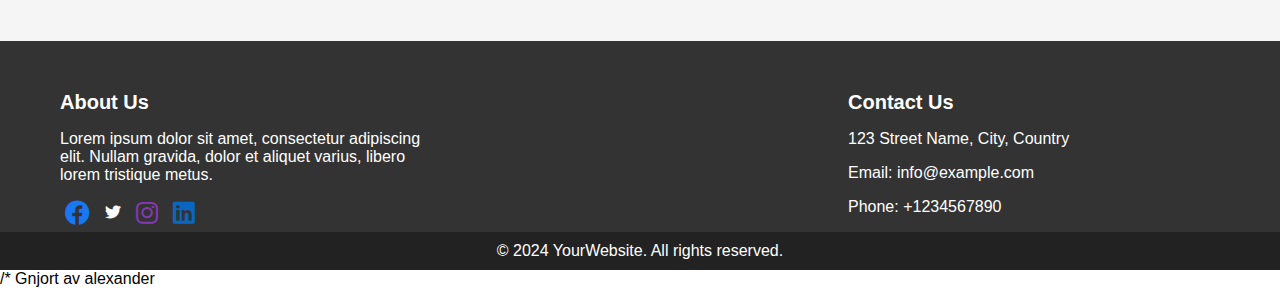
==== commit dc304984: "Navbars fixed." ====
--- a/Index.html
+++ b/Index.html
@@ -32,12 +32,10 @@
 					</a>
 				</div>
 				<ul class="nav-links">
-					<li><a href="#">Mer om oss</a></li>
-					<li><a href="foretag.html">Företag</a></li>
-					<li><a href="#">Student</a></li>
-					<li><a href="#">Student</a></li>
-					<li><a href="#">Student</a></li>
-					<li><a href="#">Student</a></li>
+					<li><a href="#">Hem</a></li>
+					<li><a href="foretag.html">Företagspartnerskap</a></li>
+					<li><a href="skolrelateratinfo.html">Skolrelaterad info</a></li>
+					<li><a href="kontaktaoss.html">Kontakta oss</a></li>
 				</ul>
 				<div class="social-icons">
 				<ul>
@@ -70,9 +68,7 @@
 			<div class="text">
 				<h2 style="color: #d39100">Om Oss</h2>
 				<p>
-					Lorem ipsum dolor sit amet, consectetur adipiscing elit. Integer sit
-					amet sapien non quam pulvinar vehicula. Quisque non est nec eros
-					cursus bibendum a id metus.
+					Västsverige är den region som har störst andel industriproduktion i Sverige och till dessa företag & branscher behövs det kunnig personal. I nära samarbete med över 500 samverkansföretag får eleverna som läser vid en Teknikcollegecertifierad utbildning i Göteborgsregionen den senaste kunskapen inom teknik och industri.
 				</p>
 			</div>
 			<div class="video">
@@ -123,7 +119,7 @@
 
 		<section class="box-section">
 			<a
-				href="page1.html"
+				href="skolrelateratinfo.html"
 				class="box"
 				style="
 					background-image: url('https://anonymou.se/wp-content/uploads/sites/526/2018/01/5-768x413.jpg');
@@ -135,7 +131,7 @@
 				</div>
 			</a>
 			<a
-				href="page2.html"
+				href="foretag.html"
 				class="box"
 				style="
 					background-image: url('https://i0.wp.com/marketingstockport.co.uk/wp-content/uploads/2020/02/Preparing-for-a-digital-future-event.jpg?resize=780%2C400&ssl=1');
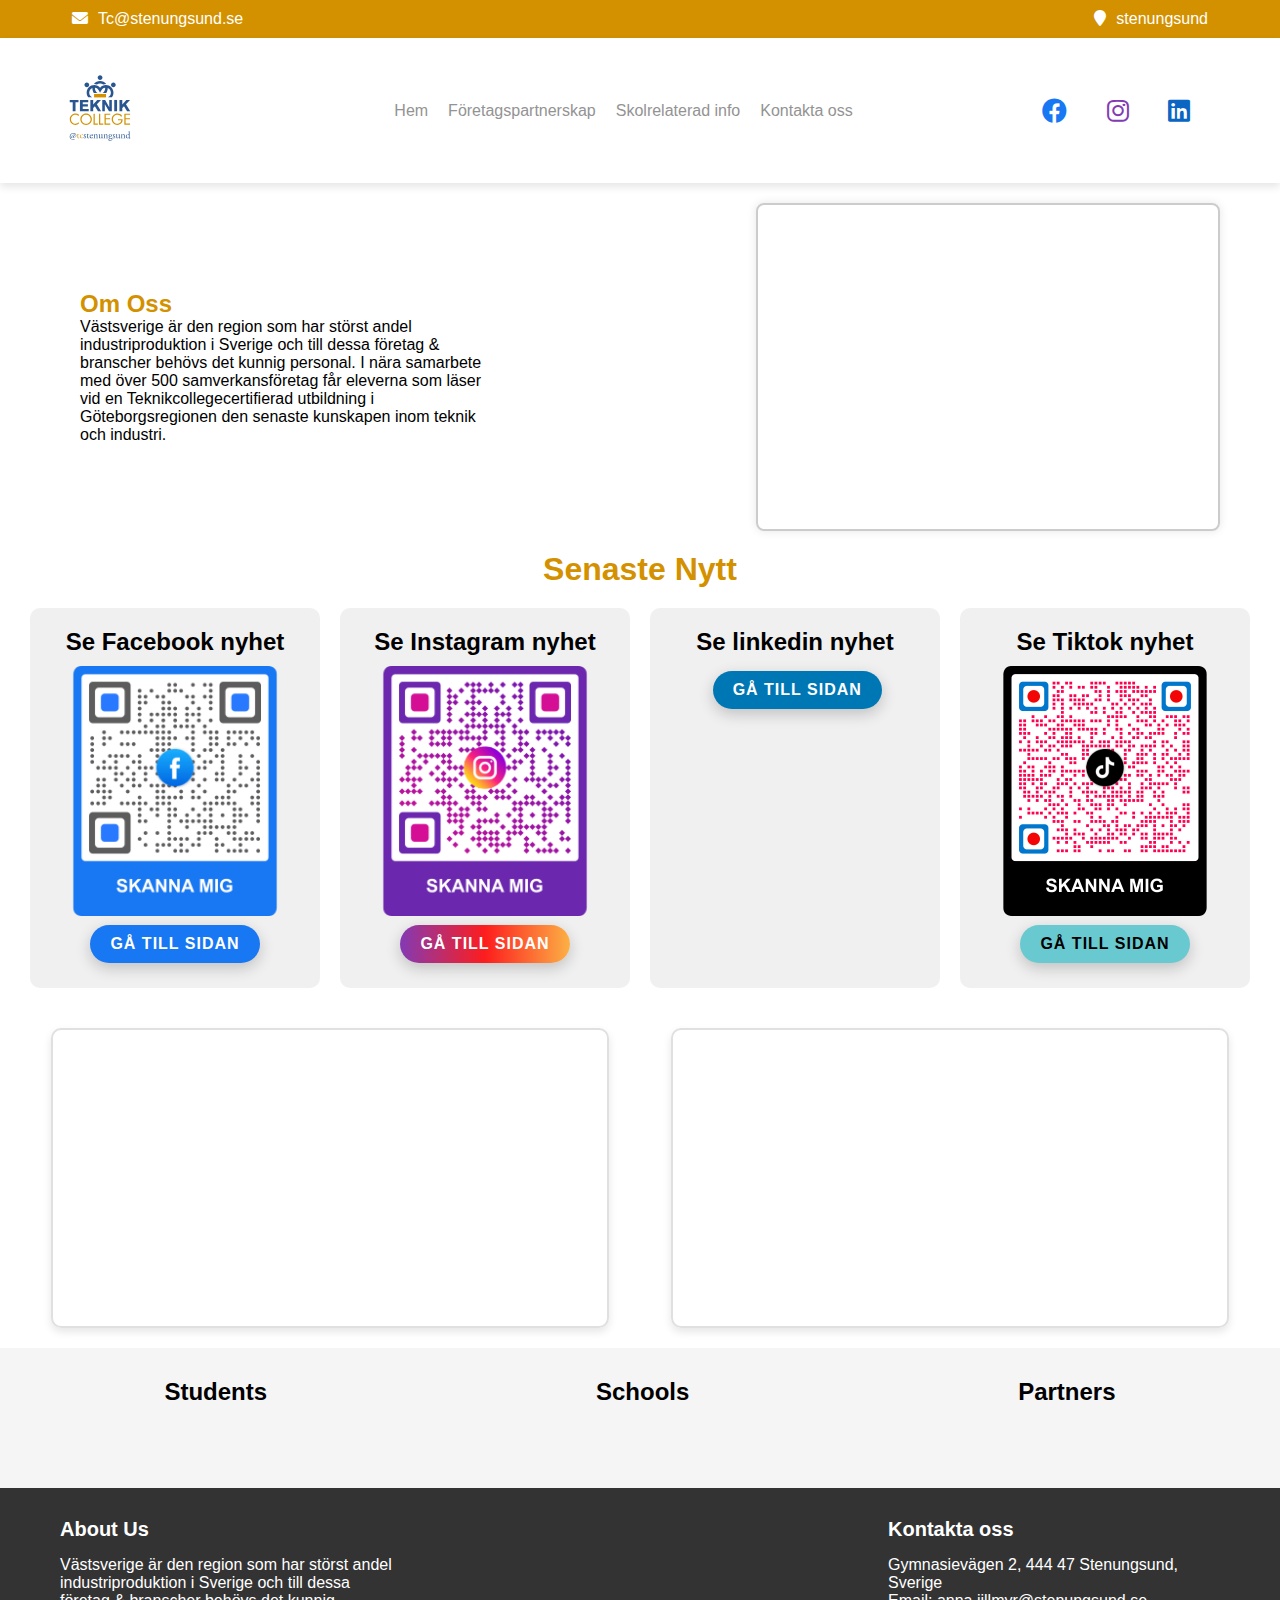
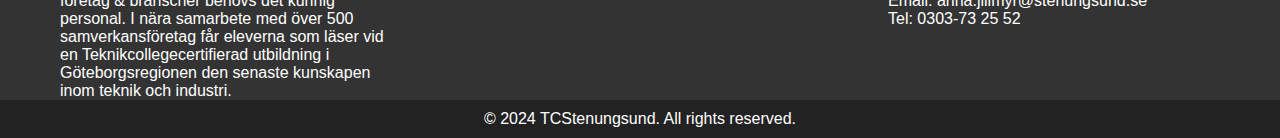
==== commit ed7b017a: "footer fix" ====
--- a/Index.html
+++ b/Index.html
@@ -10,8 +10,9 @@
 			integrity="sha512-..."
 			crossorigin="anonymous"
 		/>
-
+		<link rel="stylesheet" href="main.css"/>
 		<link rel="stylesheet" href="style.css" />
+		
 	</head>
 	<body>
 		<div class="top-bar">
@@ -163,28 +164,19 @@
 				<div class="footer-section">
 					<h3>About Us</h3>
 					<p>
-						Lorem ipsum dolor sit amet, consectetur adipiscing elit. Nullam
-						gravida, dolor et aliquet varius, libero lorem tristique metus.
+						Västsverige är den region som har störst andel industriproduktion i Sverige och till dessa företag & branscher behövs det kunnig personal. I nära samarbete med över 500 samverkansföretag får eleverna som läser vid en Teknikcollegecertifierad utbildning i Göteborgsregionen den senaste kunskapen inom teknik och industri. 
 					</p>
-					<div class="social-icons">
-						<a href="#" target="_blank"><i class="fab fa-facebook"></i></a>
-						<a href="#" target="_blank"><i class="fab fa-twitter"></i></a>
-						<a href="#" target="_blank"><i class="fab fa-instagram"></i></a>
-						<a href="#" target="_blank"><i class="fab fa-linkedin"></i></a>
-					</div>
 				</div>
 				<div class="footer-section">
-					<h3>Contact Us</h3>
-					<p>123 Street Name, City, Country</p>
-					<p>Email: info@example.com</p>
-					<p>Phone: +1234567890</p>
+					<h3>Kontakta oss</h3>
+					<p>Gymnasievägen 2, 444 47 Stenungsund, Sverige</p>
+					<p>Email: anna.jillmyr@stenungsund.se</p>
+					<p>Tel: 0303-73 25 52</p>
 				</div>
 			</div>
 			<div class="footer-bottom">
-				<p>&copy; 2024 YourWebsite. All rights reserved.</p>
+				<p>&copy; 2024 TCStenungsund. All rights reserved.</p>
 			</div>
 		</footer>
 	</body>
 </html>
-
-/* Gnjort av alexander
--- a/main.css
+++ b/main.css
@@ -0,0 +1,98 @@
+/* styles.css */
+
+* {
+	-webkit-box-sizing: border-box;
+	-moz-box-sizing: border-box;
+	box-sizing: border-box;
+	margin: 0;
+	padding: 0;
+}
+
+.email-top {
+	background-color: #d39100;
+}
+
+.btn {
+	color: white !important;
+	background-color: #d39100 !important;
+}
+
+.navbar-brand img {
+	width: 12rem;
+	height: 100px;
+}
+
+.header .text {
+	margin-top: 5rem;
+}
+
+.header-img img {
+	margin-top: 5rem !important;
+}
+
+.social {
+	list-style: none;
+}
+
+.video-iframe iframe {
+	width: 20;
+	height: 20;
+}
+
+.button-big {
+	height: 15rem;
+	width: 40rem;
+}
+
+#gymnasieingenjör {
+	height: 13rem;
+	width: 40rem;
+}
+
+.textrutainfo {
+	max-width: 50rem;
+}
+
+.textrutainfo_gymnasieingenjor {
+	max-width: 80rem;
+}
+
+.rm {
+	pointer-events: none;
+}
+.add{
+	pointer-events: auto;
+}
+
+.embedded-video-16-9 {
+	width:  90vw;
+	height: 50.625vw; /* 90*9/16 */
+	margin-left: 5vw;
+	margin-right: 5vw;
+}
+  
+@media (min-width: 893px) {
+	.embedded-video-16-9 {
+	width: 45vw;
+	height: 25.3125vw; /* 45*9/16 */
+	margin-left: 2vw;
+	margin-right: 2vw
+}
+}
+
+.align-btn-text-center{
+	position: relative;
+ 	top: 50%;
+  	left: 50%;
+  	transform: translate(-50%, -50%);
+}
+
+.multiline-ellipsis {
+	overflow: hidden;
+	display: -webkit-box;
+	-webkit-box-orient: vertical;
+	-webkit-line-clamp: 4;
+	/* start showing ellipsis when 3rd line is reached */
+	white-space: pre-wrap;
+	/* let the text wrap preserving spaces */
+}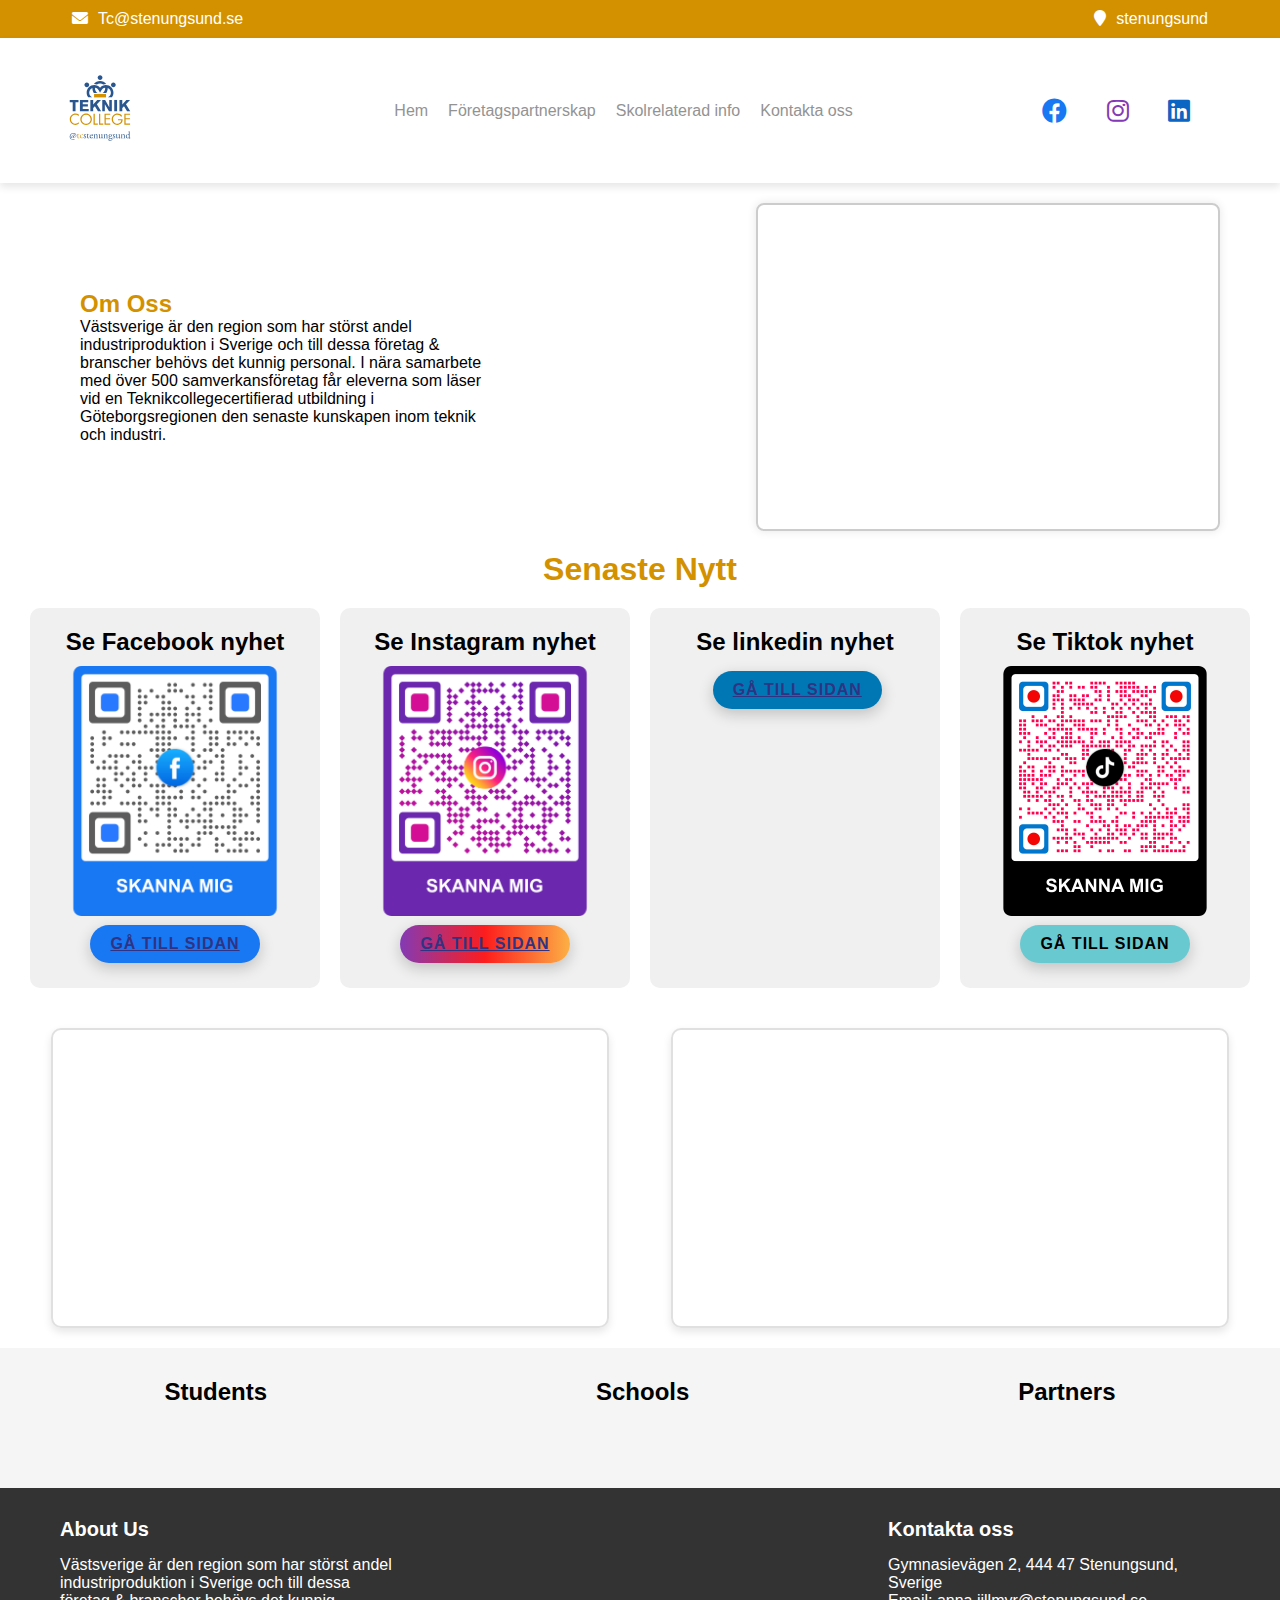
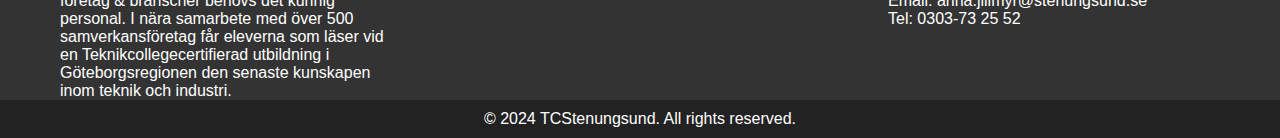
==== commit 3783f7a4: "link fixes" ====
--- a/Index.html
+++ b/Index.html
@@ -99,17 +99,17 @@
 			<div class="service">
 				<h3>Se Facebook nyhet</h3>
 				<img class="tc-facebook" src="image/Tc-Facebook.png" alt="" />
-				<button class="facebook-button">gå till sidan</button>
+				<button class="facebook-button"><a href="https://www.facebook.com/tcstenungsund" target="_blank">gå till sidan</a></button>
 			</div>
 			<div class="service">
 				<h3>Se Instagram nyhet</h3>
 				<img class="Ts-instagram" src="image/Tc-insta.png" alt="" />
-				<button class="instagram-button">gå till sidan</button>
+				<button class="instagram-button"><a href="https://www.instagram.com/tcstenungsund" target="_blank">gå till sidan</a></button>
 			</div>
 			<div class="service">
 				<h3>Se linkedin nyhet</h3>
 				<img class="Ts-linkedin" src="image/Tc-linkdin.png" alt="" />
-				<button class="linkedin-button">gå till sidan</button>
+				<button class="linkedin-button"><a href="https://www.linkedin.com/company/tcstenungsund" target="_blank">gå till sidan</a></button>
 			</div>
 			<div class="service">
 				<h3>Se Tiktok nyhet</h3>
--- a/main.css
+++ b/main.css
@@ -57,11 +57,32 @@
 	max-width: 80rem;
 }
 
-.rm {
-	pointer-events: none;
+.rm:hover {
+	color: #212529;
 }
-.add{
-	pointer-events: auto;
+
+.rm:visited {
+	color: #212529;
+}
+
+.add:hover {
+	color: blue;
+}
+
+a:link{
+	color: oklch(36.83% 0.13 276.27);
+}
+
+a:hover{
+	color: oklch(58.54% 0.178 252.77);
+}
+
+a:visited{
+	color: oklch(58.54% 0.192 311.29);
+}
+
+.rmactive:visited{
+	color: #939393;
 }
 
 .embedded-video-16-9 {
